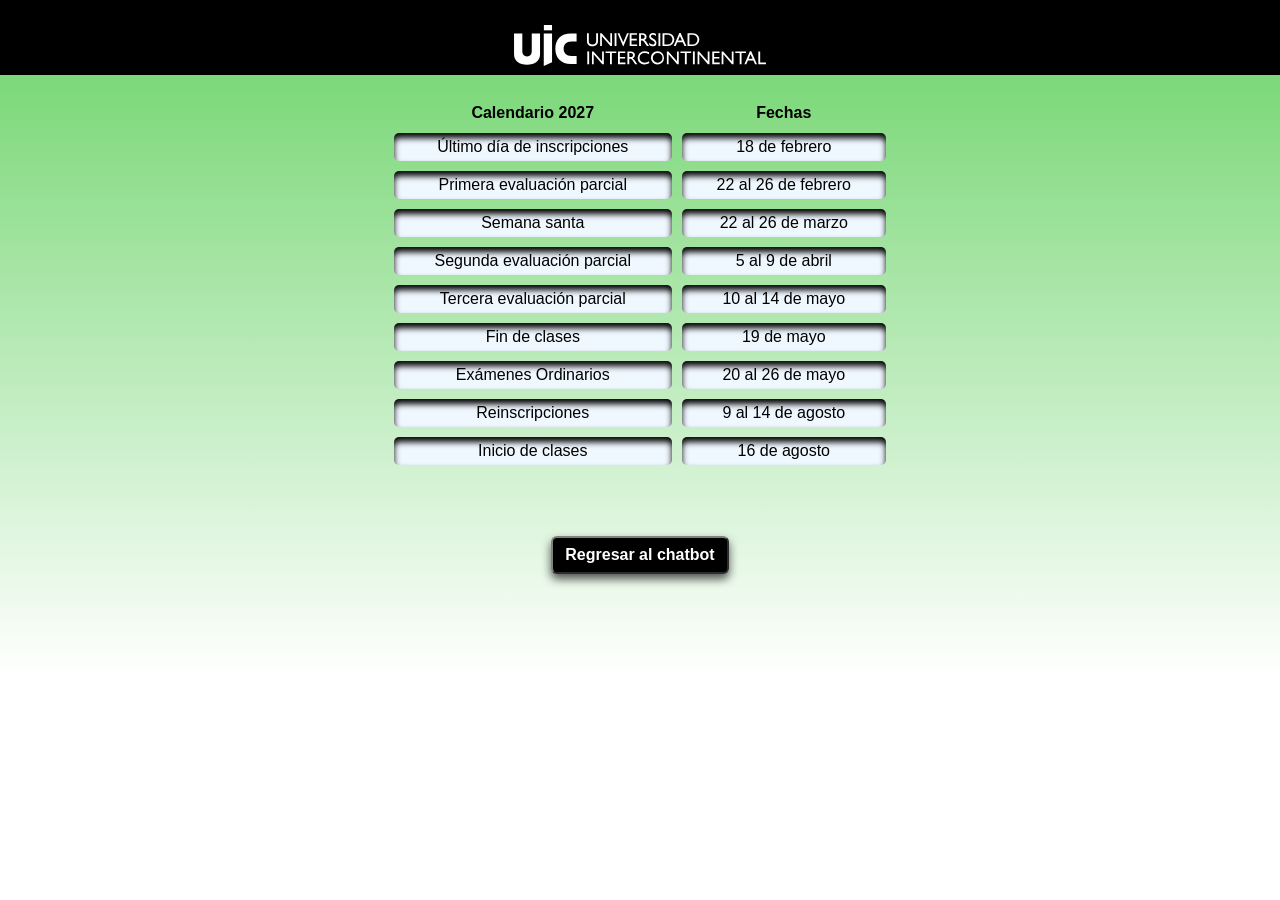
==== calendario2027.html @ cec95451 "Add files via upload" ====
<!DOCTYPE html>
<html lang="es">
<head>
    <meta charset="UTF-8">
    <meta name="viewport" content="width=device-width, initial-scale=1.0">
    <title>Calendario</title>
    <link rel="stylesheet" href="style.css">
</head>
<body>
    <header>
        <img src="logo.svg" alt="" class="logo">
    </header>
    <br>
   
<table>
    <tr>
        <th>Calendario 2027</th>
        <th>Fechas</th>
    </tr>
    <tr>
        <td>Último día de inscripciones</td>
        <td>18 de febrero</td>
    </tr>
    <tr>
        <td>Primera evaluación parcial</td>
        <td>22 al 26 de febrero</td>
    </tr>
    <tr>
        <td>Semana santa</td>
        <td>22 al 26 de marzo</td>
    </tr>
    <tr>
        <td>Segunda evaluación parcial</td>
        <td>5 al 9 de abril</td>
    </tr>
    <tr>
        <td>Tercera evaluación parcial</td>
        <td>10 al 14 de mayo</td>
    </tr>
    <tr>
        <td>Fin de clases</td>
        <td>19 de mayo</td>
    </tr>
    <tr>
        <td>Exámenes Ordinarios</td>
        <td>20 al 26 de mayo</td>
    </tr>
    <tr>
        <td>Reinscripciones</td>
        <td>9 al 14 de agosto</td>
    </tr>
    <tr>
        <td>Inicio de clases</td>
        <td>16 de agosto</td>
    </tr>
</table>

    <footer>
        <a href="index.html">Regresar al chatbot</a>
    </footer>
    
    <article>
        <img src="logo.svg" alt="" class="invi">
    </article>

    
</body>
</html>
---- style.css ----
* {
    margin: 0;
    box-sizing: border-box;
    font-family: 'Segoe UI', Tahoma, Geneva, Verdana, sans-serif;
    font-size: 1rem;
}

body {
    background: linear-gradient(rgb(107, 211, 104), white);
    background-repeat: no-repeat;

}

header {
    background-color: black;
    padding: 5px 10px;
    text-align: center;
}
.logo {
    margin-top: 20px;
    width: 20%;
    min-width: 19%;
}

h1 {
    margin-bottom: 15px;
    color: rgb(0, 166, 91);
    font-size: 1.5rem;
}   

h2 {
    color: aliceblue;
}

p {
    margin: -15px 10px 20px;
    font-weight: bolder;    
    font-size: 1rem;
}

main {
    text-align: center;
}

textarea {
    width: 40%;
    height: 60px;
    border-radius: 6px;
    box-shadow: 0px 5px 10px rgba(0, 0, 0, 0.671);
}

#respuesta{
    width:40%;
    margin:20px auto;
    background:rgb(173, 250, 183);
    padding:15px;
    border-radius:6px;
    box-shadow: 0px 5px 10px rgba(0, 0, 0, 0.671);
    text-align:left;
    min-height:60px;
}

#btnLimpiar {
    margin-top: 20px;
    margin-bottom: 2px;
}

button {
    box-shadow: 0px 5px 10px rgba(0, 0, 0, 0.671);
    border-radius:6px;
    padding: 8px 12px;
    font-family: 'Segoe UI', Tahoma, Geneva, Verdana, sans-serif;
    font-size: 1rem;
    background-color: rgb(0, 0, 0);
    color: rgb(255, 255, 255);
    font-weight: bold;
}  

button:hover {
    background-color: rgb(255, 255, 255);
    color: rgb(0, 101, 47);   
}

table {
    width: 40%;
    text-align: center;
    margin-left: auto;
    margin-right: auto;
    margin-bottom: 50px;
    border-spacing: 10px;

}

section {
    text-align: center;
    margin-left: auto;
    margin-right: auto;
}

section, h1, h2, td, th {
    color: black;   
    font-size: 1rem;
}

td {
    background-color: aliceblue;
    border-radius: 5px;
    margin: 5px;
    box-shadow: inset 0px 5px 6px black;
    padding: 5px 20px;
}

footer {
    text-align: center;
    background-color: rgba(255, 255, 255, 0);
    height: 60px;
    display: flex;
    flex-wrap: wrap;
    justify-content: center;
    align-items: center;
}

article {
    height: 90px;
}

.invi {
    display: none;
}

a {
    border: outset 2px grey;
    box-shadow: 0px 5px 10px rgba(0, 0, 0, 0.671);
    border-radius:6px;
    padding: 8px 12px;
    font-family: 'Segoe UI', Tahoma, Geneva, Verdana, sans-serif;
    font-size: 1rem;
    background-color: rgb(0, 0, 0);
    color: rgb(255, 255, 255);
    font-weight: bold;
    text-decoration: none;
    margin-right: 10px;
    margin-left: 10px;
}

a:hover {
    background-color: rgb(255, 255, 255);
    color: rgb(0, 101, 47);   
}


@media (max-width:430px) {
.logo {
    width: 70%;
    min-width: 60%;
}

body {
    font-size: 2rem;
}

textarea {
    width: 80%;
    height: 60px;
    border-radius: 6px;
    box-shadow: 0px 5px 10px black;
}

#respuesta{
    width:80%;
}


button {
    margin: 40px auto;
}   

table {
    width: 80%;
}

}
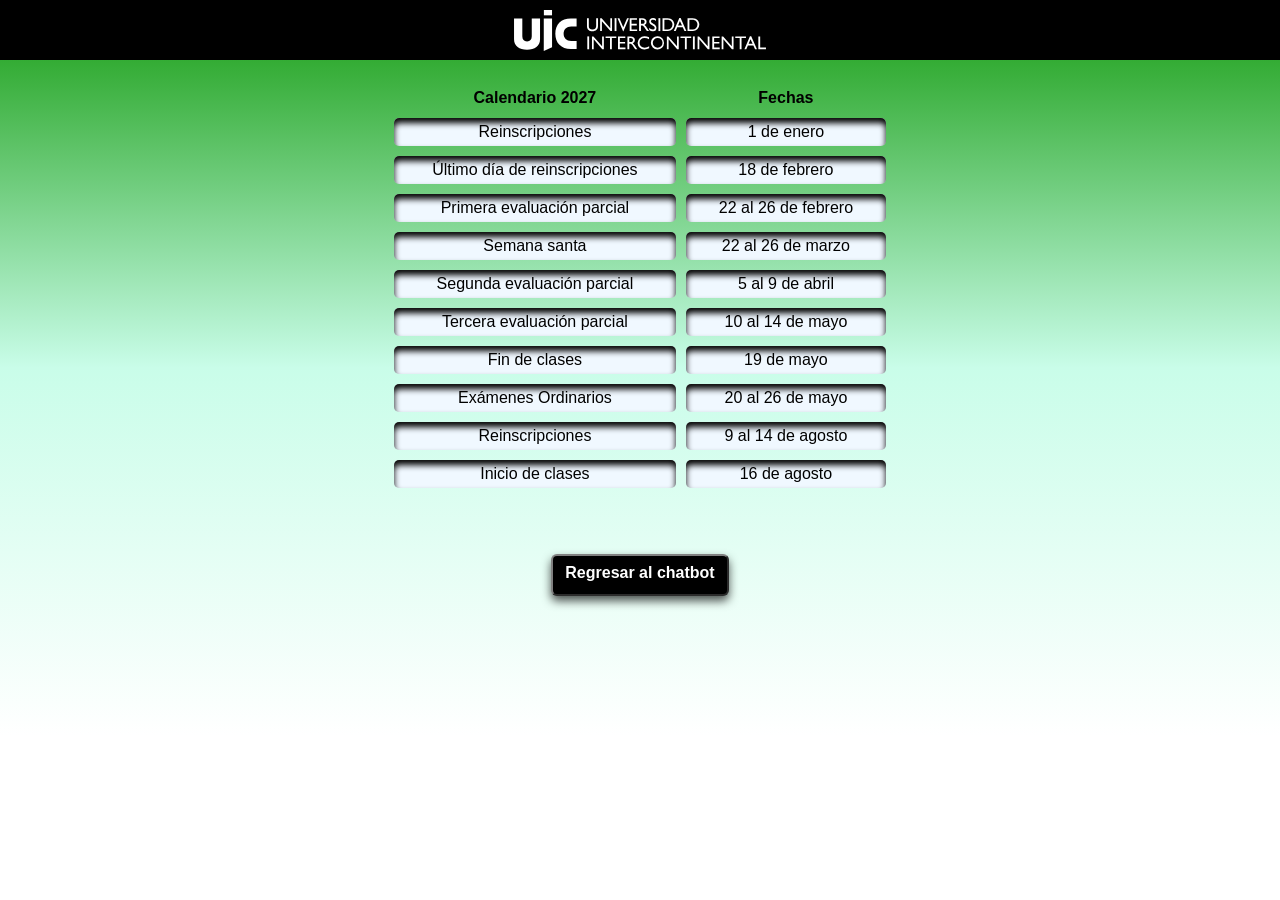
==== commit 28408863: "Add files via upload" ====
--- a/calendario2027.html
+++ b/calendario2027.html
@@ -18,7 +18,11 @@
         <th>Fechas</th>
     </tr>
     <tr>
-        <td>Último día de inscripciones</td>
+        <td>Reinscripciones</td>
+        <td>1 de enero</td>
+    </tr>
+    <tr>
+        <td>Último día de reinscripciones</td>
         <td>18 de febrero</td>
     </tr>
     <tr>
--- a/style.css
+++ b/style.css
@@ -6,9 +6,8 @@
 }
 
 body {
-    background: linear-gradient(rgb(107, 211, 104), white);
+    background: linear-gradient(rgb(22, 156, 17),  rgb(201, 253, 233), white);
     background-repeat: no-repeat;
-
 }
 
 header {
@@ -16,8 +15,9 @@
     padding: 5px 10px;
     text-align: center;
 }
+
 .logo {
-    margin-top: 20px;
+    margin-top: 5px;
     width: 20%;
     min-width: 19%;
 }
@@ -33,32 +33,38 @@
 }
 
 p {
-    margin: -15px 10px 20px;
+    margin: -9px 10px 20px 10px;
     font-weight: bolder;    
     font-size: 1rem;
 }
 
 main {
     text-align: center;
+    padding: 30px;
 }
 
 textarea {
-    width: 40%;
+    width: 43%;
     height: 60px;
+    padding:10px;
     border-radius: 6px;
     box-shadow: 0px 5px 10px rgba(0, 0, 0, 0.671);
+    border: 2px solid rgb(0, 65, 0);
 }
 
 #respuesta{
     width:40%;
-    margin:20px auto;
-    background:rgb(173, 250, 183);
-    padding:15px;
+    margin-left: auto;
+    margin-right: auto;
+    background:rgb(255, 255, 255);
+    padding:10px;
     border-radius:6px;
     box-shadow: 0px 5px 10px rgba(0, 0, 0, 0.671);
     text-align:left;
-    min-height:60px;
+    min-height:50px;
+    border: 2px solid rgb(0, 65, 0);
 }
+
 
 #btnLimpiar {
     margin-top: 20px;
@@ -112,8 +118,8 @@
 
 footer {
     text-align: center;
-    background-color: rgba(255, 255, 255, 0);
-    height: 60px;
+    height: auto;
+    padding: 6px 6px 50px 6px;
     display: flex;
     flex-wrap: wrap;
     justify-content: center;
@@ -125,10 +131,12 @@
 }
 
 .invi {
+    height: 50px;
     display: none;
 }
 
 a {
+    height: 42px;
     border: outset 2px grey;
     box-shadow: 0px 5px 10px rgba(0, 0, 0, 0.671);
     border-radius:6px;
@@ -159,15 +167,19 @@
     font-size: 2rem;
 }
 
+p {
+    margin: -20px 10px 20px 10px;
+}
+
 textarea {
-    width: 80%;
-    height: 60px;
+    width: 90%;
+    height: 70px;
     border-radius: 6px;
     box-shadow: 0px 5px 10px black;
 }
 
 #respuesta{
-    width:80%;
+    width:76%;
 }
 
 
